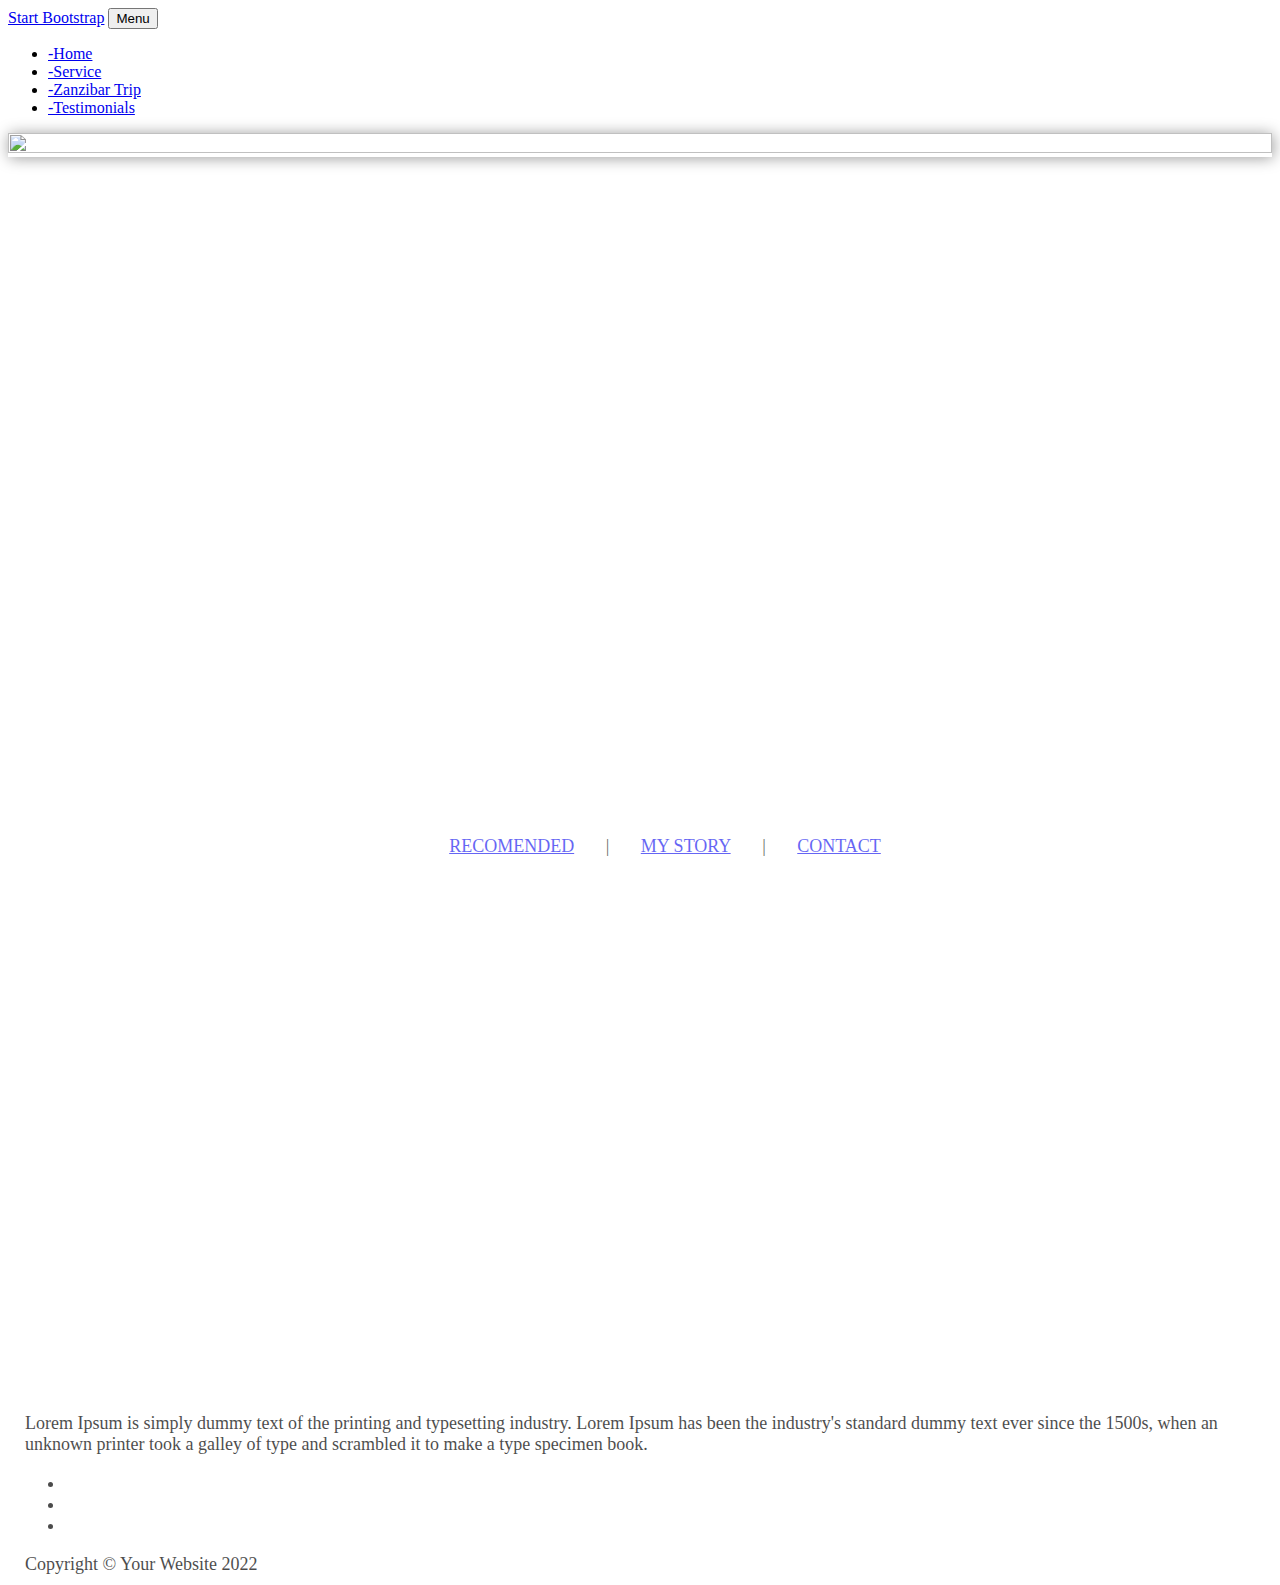
==== index.html @ cd1282bf "Add files via upload" ====
<!DOCTYPE html>
<html lang="en">
    <head>
        <meta charset="utf-8" />
        <meta name="viewport" content="width=device-width, initial-scale=1, shrink-to-fit=no" />
        <meta name="description" content="" />
        <meta name="author" content="" />
        <title>Clean Blog - Start Bootstrap Theme</title>
        <link rel="icon" type="image/x-icon" href="assets/favicon.ico" />
        <!-- Font Awesome icons (free version)-->
        <script src="https://use.fontawesome.com/releases/v5.15.4/js/all.js" crossorigin="anonymous"></script>
        <!-- Google fonts-->
        <link href="https://fonts.googleapis.com/css?family=Lora:400,700,400italic,700italic" rel="stylesheet" type="text/css" />
        <link href="https://fonts.googleapis.com/css?family=Open+Sans:300italic,400italic,600italic,700italic,800italic,400,300,600,700,800" rel="stylesheet" type="text/css" />
        <!-- Core theme CSS (includes Bootstrap)-->
        <link href="css/styles.css" rel="stylesheet" />
        <link href="style.css" rel="stylesheet" />
    
    </head>
    <body>
        <!-- Navigation-->
        <nav class="navbar navbar-expand-lg navbar-light" id="mainNav">
            <div class="container px-4 px-lg-5">
                <a class="navbar-brand" href="index.html">Start Bootstrap</a>
                <button class="navbar-toggler" type="button" data-bs-toggle="collapse" data-bs-target="#navbarResponsive" aria-controls="navbarResponsive" aria-expanded="false" aria-label="Toggle navigation">
                    Menu
                    <i class="fas fa-bars"></i>
                </button>
                <div class="collapse navbar-collapse" id="navbarResponsive">
                    <ul class="navbar-nav ms-auto py-4 py-lg-0">
                        <li class="nav-item"><a class="nav-link px-lg-3 py-3 py-lg-4" href="#">-Home</a></li>
                        <li class="nav-item"><a class="nav-link px-lg-3 py-3 py-lg-4" href="#">-Service</a></li>
                        <li class="nav-item"><a class="nav-link px-lg-3 py-3 py-lg-4" href="#">-Zanzibar Trip</a></li>
                        <li class="nav-item"><a class="nav-link px-lg-3 py-3 py-lg-4" href="#">-Testimonials</a></li>
                    </ul>
                </div>
            </div>
        </nav>

        
        <!-- Page Header-->
        <header class="masthead" style="background-image: url('assets/img/1.jpg')">
            <div class="container position-relative px-12 px-lg-12">
                <div class="row gx-12 gx-lg-12 justify-content-center">
                    <div class="col-md-12 col-lg-12 col-xl-12">
                        <div class="site-heading">
                            <div class="box images-top" style="position: absolute;
                            background-color: #ffffff;
                            left:0;
                            width: 100%;
                            right:0;
                            bottom: 0px;
                            margin:15px;
                            padding:10px;
                            color: rgb(0, 0, 0);
                            font-size: large;
                            opacity: 0.6;">
                                <center><p >
                                    <a class="" href="#">RECOMENDED</a> &nbsp; &nbsp; &nbsp; | &nbsp;  &nbsp;  &nbsp;
                                    <a class="" href="#">MY STORY</a> &nbsp; &nbsp; &nbsp; | &nbsp; &nbsp; &nbsp;
                                    <a class="" href="#">CONTACT</a> 
                                </p></center>
                        </div>
                            <!-- <h1>Clean Blog</h1>
                            <span class="subheading">A Blog Theme by Start Bootstrap</span> -->
                        </div>
                    </div>
                </div>
            </div>
        </header>
        <div class="col-md-12">
            <div class="content">
                <div class="images" >
                    <img src="assets/img/2.jpg">
                    <img src="assets/img/3.jpg">
                    <img src="assets/img/4.jpg">
                    <img src="assets/img/6.jpg">
                    <img src="assets/img/5.jpg">
                </div>
                <div class="box images-top" style="position: absolute;
                background-color: #ffffff;
                left:0;
                right:0;
                bottom: -700px;
                margin:15px;
                padding:10px;
                color: rgb(0, 0, 0);
                font-size: large;
                opacity: 0.7;">
                    <div class="container px-4 px-lg-5">
                        <p>Lorem Ipsum is simply dummy text of the printing and typesetting industry. Lorem Ipsum has been the industry's standard dummy text ever since the 1500s, when an unknown printer took a galley of type and scrambled it to make a type specimen book.</p>
                    </div>
                            <!-- Footer-->
        <footer class="border-top">
            <div class="container px-4 px-lg-5">
                <div class="row gx-4 gx-lg-5 justify-content-center">
                    <div class="col-md-10 col-lg-8 col-xl-7">
                        <ul class="list-inline text-center">
                            <li class="list-inline-item">
                                <a href="#!">
                                    <span class="fa-stack fa-lg">
                                        <i class="fas fa-circle fa-stack-2x"></i>
                                        <i class="fab fa-twitter fa-stack-1x fa-inverse"></i>
                                    </span>
                                </a>
                            </li>
                            <li class="list-inline-item">
                                <a href="#!">
                                    <span class="fa-stack fa-lg">
                                        <i class="fas fa-circle fa-stack-2x"></i>
                                        <i class="fab fa-facebook-f fa-stack-1x fa-inverse"></i>
                                    </span>
                                </a>
                            </li>
                            <li class="list-inline-item">
                                <a href="#!">
                                    <span class="fa-stack fa-lg">
                                        <i class="fas fa-circle fa-stack-2x"></i>
                                        <i class="fab fa-youtube fa-stack-1x fa-inverse"></i>
                                    </span>
                                </a>
                            </li>
                        </ul>
                        <div class="small text-center text-muted fst-italic">Copyright &copy; Your Website 2022</div>
                    </div>
                </div>
            </div>
        </footer>
             
                       </div>
                </div>
              </div>
        </div>
        <!-- Main Content-->
        


        <script>
            var indexValue = 0;
            function slideShow(){
              setTimeout(slideShow, 2500);
              var x;
              const img = document.querySelectorAll("img");
              for(x = 0; x < img.length; x++){
                img[x].style.display = "none";
              }
              indexValue++;
              if(indexValue > img.length){indexValue = 1}
              img[indexValue -1].style.display = "block";
            }
            slideShow();
          </script>
        <!-- Bootstrap core JS-->
        <script src="https://cdn.jsdelivr.net/npm/bootstrap@5.1.3/dist/js/bootstrap.bundle.min.js"></script>
        <!-- Core theme JS-->
        <script src="js/scripts.js"></script>
        
    </body>
</html>
---- style.css ----
.content{
  height: 50%;
  width: 100%;
  overflow: hidden;
  box-shadow: 1px 1px 15px rgba(0,0,0,0.4);
}
.content .images{
  height: 100%;
  width: 100%;
}
.images img{
  height: 100%;
  width: 100%;
}
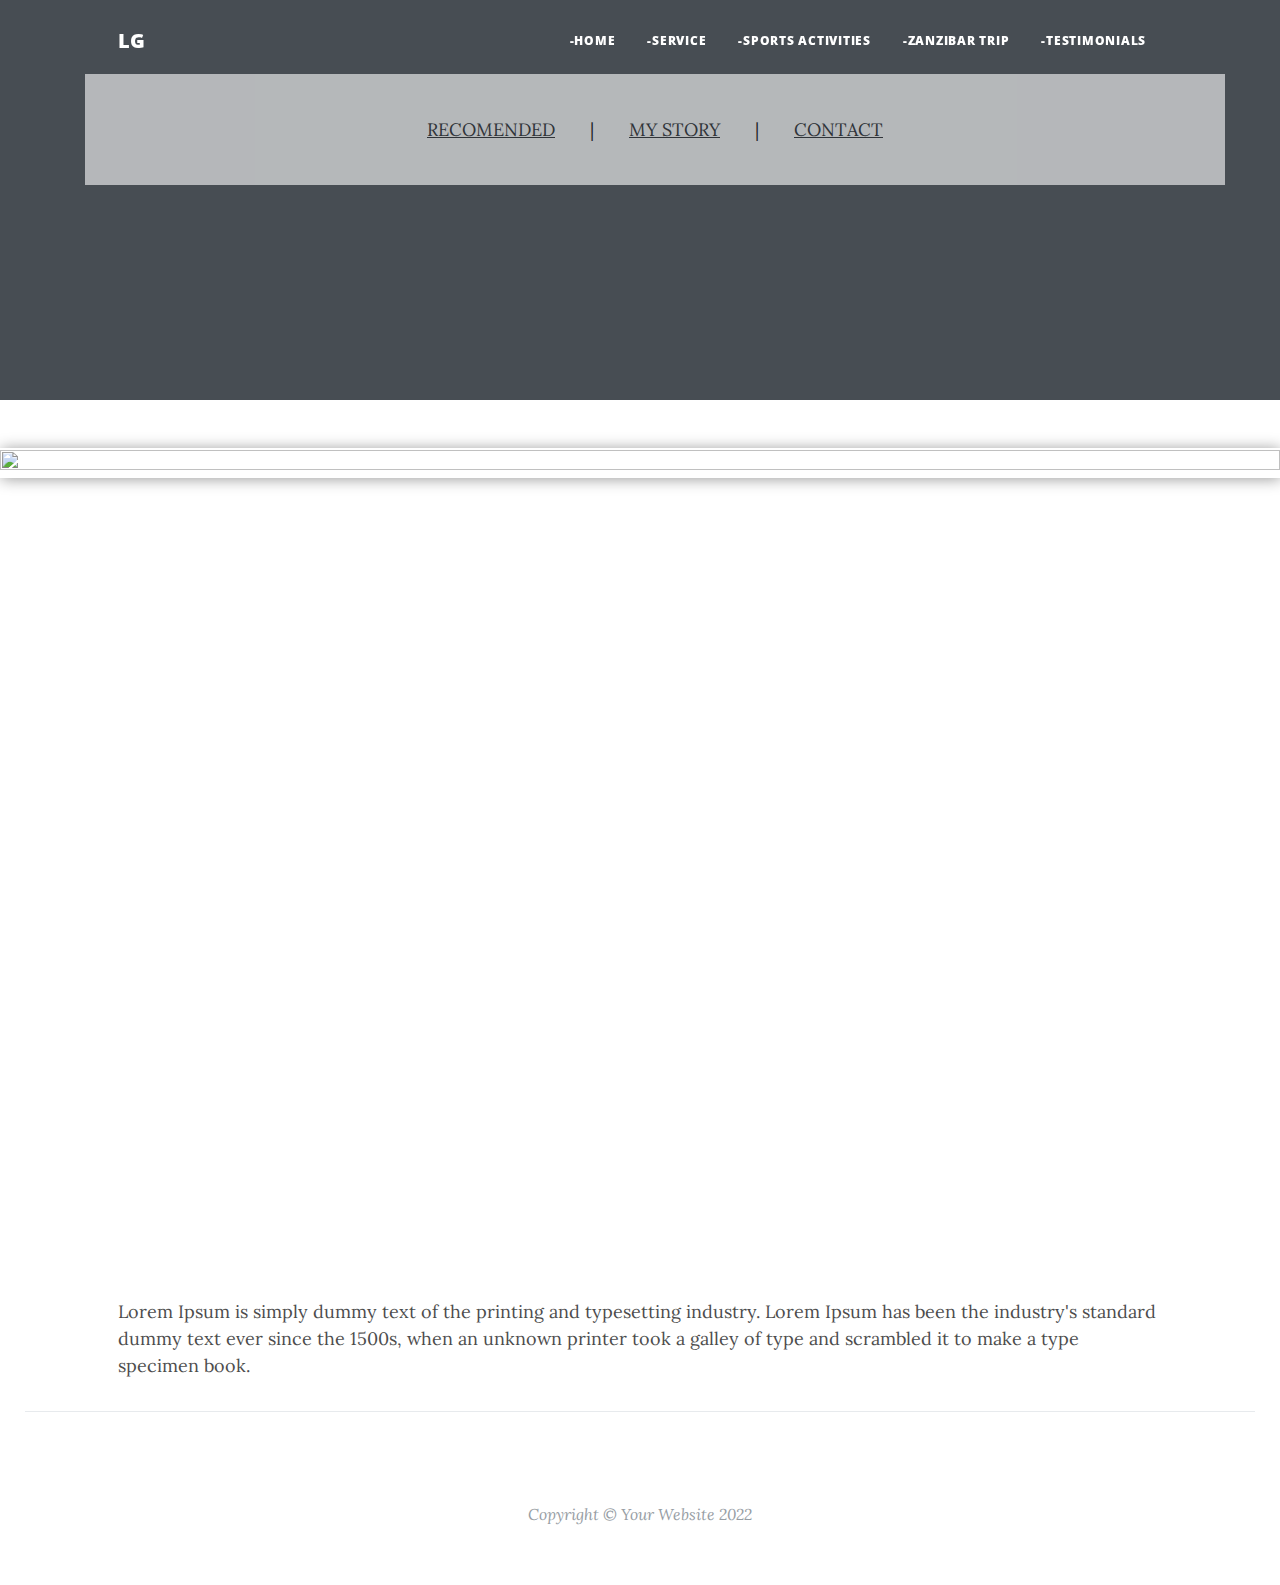
==== commit 95cf3a9a: "ok" ====
--- a/index.html
+++ b/index.html
@@ -5,7 +5,7 @@
         <meta name="viewport" content="width=device-width, initial-scale=1, shrink-to-fit=no" />
         <meta name="description" content="" />
         <meta name="author" content="" />
-        <title>Clean Blog - Start Bootstrap Theme</title>
+        <title>kits</title>
         <link rel="icon" type="image/x-icon" href="assets/favicon.ico" />
         <!-- Font Awesome icons (free version)-->
         <script src="https://use.fontawesome.com/releases/v5.15.4/js/all.js" crossorigin="anonymous"></script>
@@ -21,17 +21,18 @@
         <!-- Navigation-->
         <nav class="navbar navbar-expand-lg navbar-light" id="mainNav">
             <div class="container px-4 px-lg-5">
-                <a class="navbar-brand" href="index.html">Start Bootstrap</a>
+                <a class="navbar-brand" href="index.html">LG</a>
                 <button class="navbar-toggler" type="button" data-bs-toggle="collapse" data-bs-target="#navbarResponsive" aria-controls="navbarResponsive" aria-expanded="false" aria-label="Toggle navigation">
                     Menu
                     <i class="fas fa-bars"></i>
                 </button>
                 <div class="collapse navbar-collapse" id="navbarResponsive">
                     <ul class="navbar-nav ms-auto py-4 py-lg-0">
-                        <li class="nav-item"><a class="nav-link px-lg-3 py-3 py-lg-4" href="#">-Home</a></li>
-                        <li class="nav-item"><a class="nav-link px-lg-3 py-3 py-lg-4" href="#">-Service</a></li>
-                        <li class="nav-item"><a class="nav-link px-lg-3 py-3 py-lg-4" href="#">-Zanzibar Trip</a></li>
-                        <li class="nav-item"><a class="nav-link px-lg-3 py-3 py-lg-4" href="#">-Testimonials</a></li>
+                        <li class="nav-item"><a class="nav-link px-lg-3 py-3 py-lg-4" href="index.html">-Home</a></li>
+                        <li class="nav-item"><a class="nav-link px-lg-3 py-3 py-lg-4" href="service.html">-Service</a></li>
+                        <li class="nav-item"><a class="nav-link px-lg-3 py-3 py-lg-4" href="sport.html">-Sports Activities </a></li>
+                        <li class="nav-item"><a class="nav-link px-lg-3 py-3 py-lg-4" href="zanzibar_trip.html">-Zanzibar Trip</a></li>
+                        <li class="nav-item"><a class="nav-link px-lg-3 py-3 py-lg-4" href="testmonial.html">-Testimonials</a></li>
                     </ul>
                 </div>
             </div>
@@ -57,8 +58,8 @@
                             opacity: 0.6;">
                                 <center><p >
                                     <a class="" href="#">RECOMENDED</a> &nbsp; &nbsp; &nbsp; | &nbsp;  &nbsp;  &nbsp;
-                                    <a class="" href="#">MY STORY</a> &nbsp; &nbsp; &nbsp; | &nbsp; &nbsp; &nbsp;
-                                    <a class="" href="#">CONTACT</a> 
+                                    <a class="" href="mystory.html">MY STORY</a> &nbsp; &nbsp; &nbsp; | &nbsp; &nbsp; &nbsp;
+                                    <a class="" href="contact.html">CONTACT</a> 
                                 </p></center>
                         </div>
                             <!-- <h1>Clean Blog</h1>
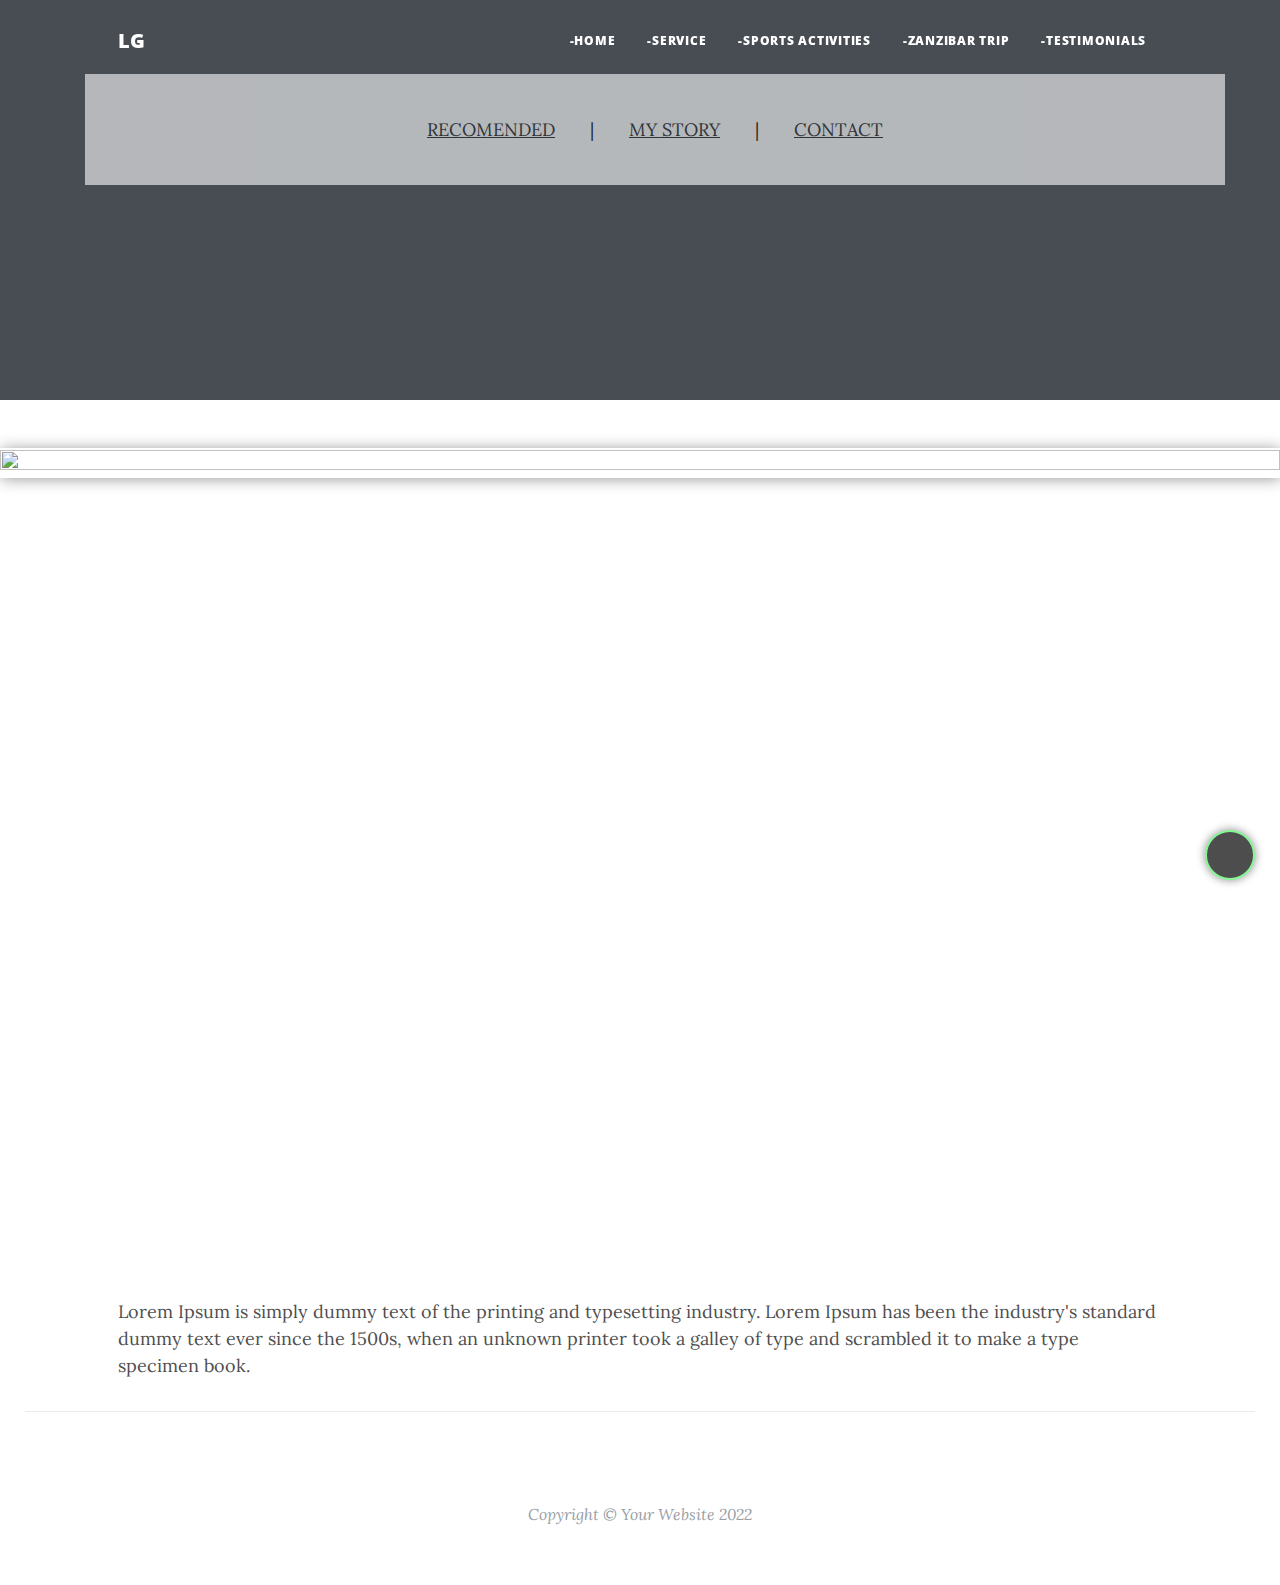
==== commit 5fd3dd4c: "new change" ====
--- a/index.html
+++ b/index.html
@@ -14,6 +14,7 @@
         <link href="https://fonts.googleapis.com/css?family=Open+Sans:300italic,400italic,600italic,700italic,800italic,400,300,600,700,800" rel="stylesheet" type="text/css" />
         <!-- Core theme CSS (includes Bootstrap)-->
         <link href="css/styles.css" rel="stylesheet" />
+        <link href="css/whatsapp.css" rel="stylesheet" />
         <link href="style.css" rel="stylesheet" />
     
     </head>
@@ -122,6 +123,10 @@
                                 </a>
                             </li>
                         </ul>
+                           
+                       <div class="whatsapp-cta-container">
+                        <a href="https://api.whatsapp.com/send?phone=255772668188" target="_blank"><i class="fab fa-whatsapp"></i></a>
+                    </div>
                         <div class="small text-center text-muted fst-italic">Copyright &copy; Your Website 2022</div>
                     </div>
                 </div>
--- a/css/whatsapp.css
+++ b/css/whatsapp.css
@@ -0,0 +1,34 @@
+
+.whatsapp-cta-container {
+    position: fixed;
+    bottom: 20px;
+    right: 25px;
+}
+
+.whatsapp-cta-container * {
+    margin: 0;
+    padding: 0;
+    box-sizing: border-box;
+}
+
+.whatsapp-cta-container a {
+    position: relative;
+    text-decoration: none;
+    font-size: 25px;
+    color: #50f366;
+    display: inline-flex;
+    height: 50px;
+    width: 50px;
+    border-radius: 50%;
+    align-items: center;
+    justify-content: center;
+    background: rgb(0, 0, 0);
+    box-shadow: 0 0 10px #000a;
+    border: 2px solid #50f366;
+    z-index: 9999;
+    transition: 0.3s;
+}
+
+.whatsapp-cta-container a:hover {
+    transform: scale(1.1) translate(-2px, -3px) rotateZ(-10deg);
+}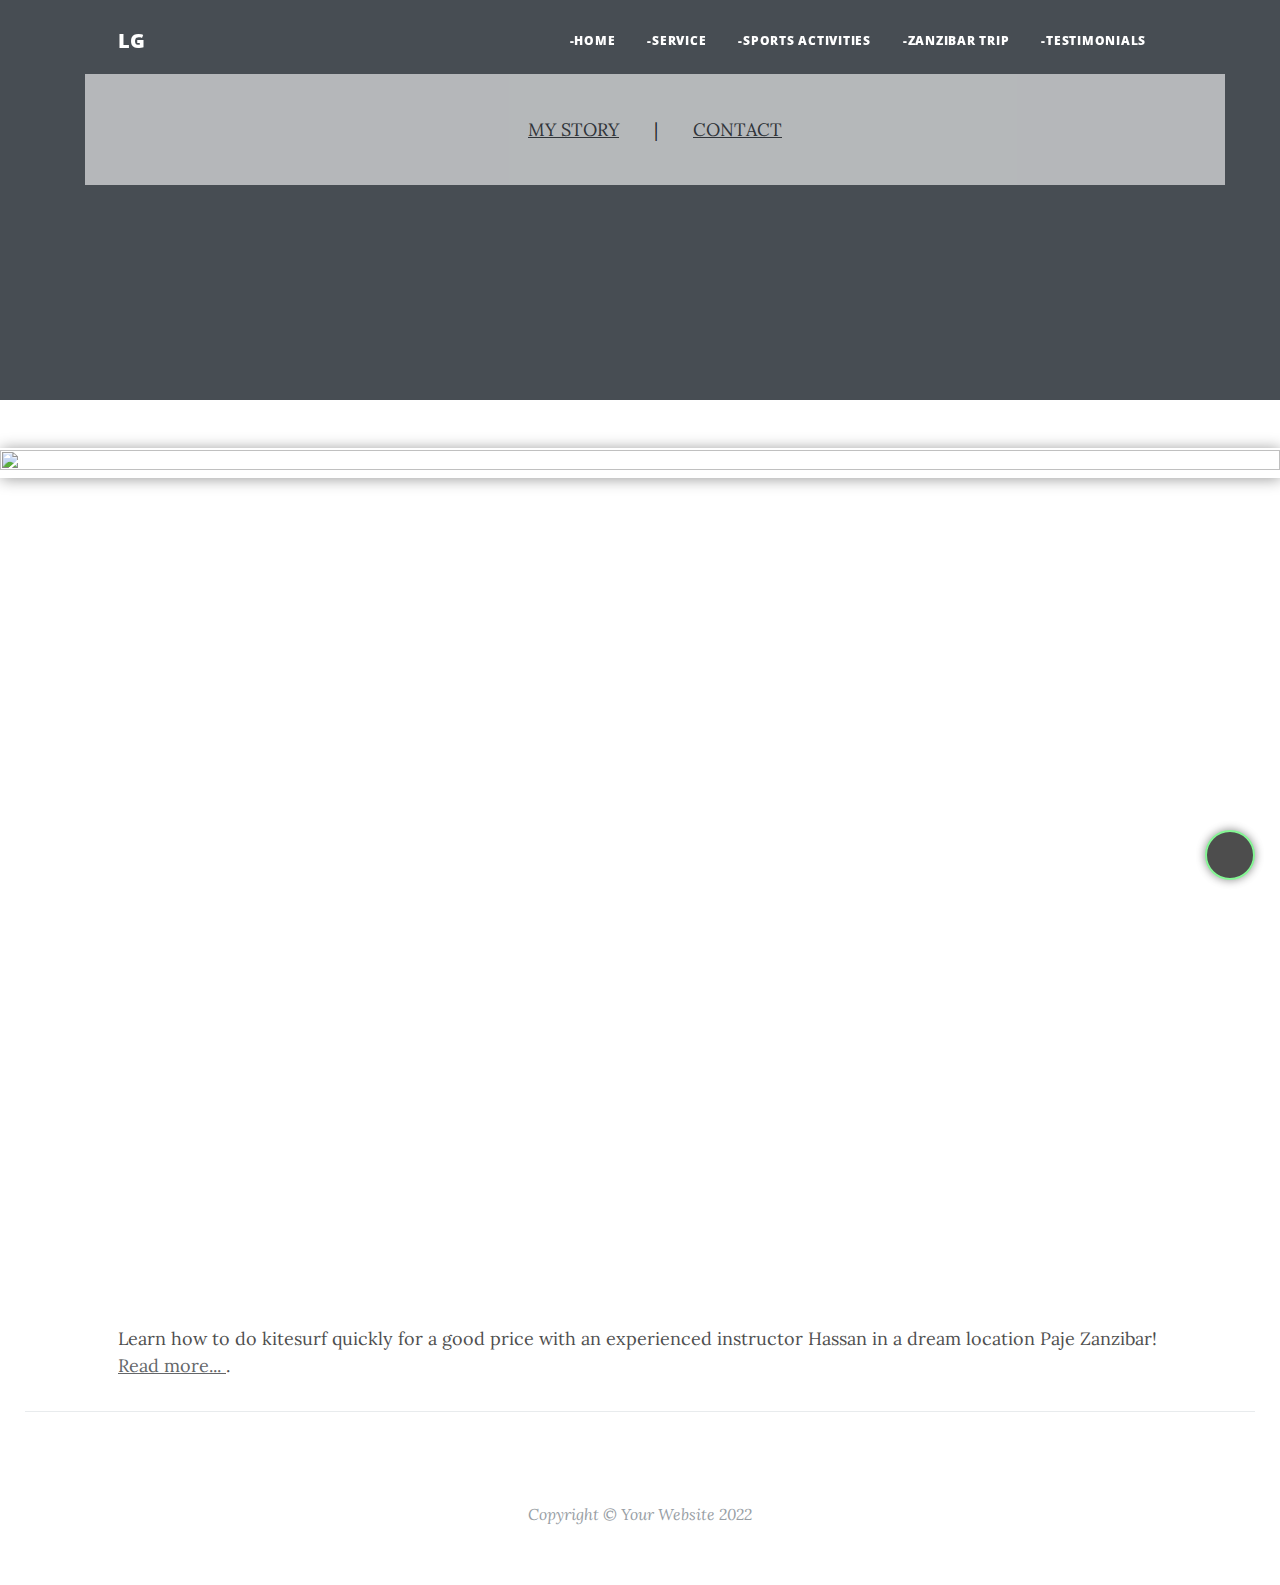
==== commit ec155d87: "new" ====
--- a/index.html
+++ b/index.html
@@ -58,8 +58,7 @@
                             font-size: large;
                             opacity: 0.6;">
                                 <center><p >
-                                    <a class="" href="#">RECOMENDED</a> &nbsp; &nbsp; &nbsp; | &nbsp;  &nbsp;  &nbsp;
-                                    <a class="" href="mystory.html">MY STORY</a> &nbsp; &nbsp; &nbsp; | &nbsp; &nbsp; &nbsp;
+                                     <a class="" href="mystory.html">MY STORY</a> &nbsp; &nbsp; &nbsp; | &nbsp; &nbsp; &nbsp;
                                     <a class="" href="contact.html">CONTACT</a> 
                                 </p></center>
                         </div>
@@ -73,11 +72,16 @@
         <div class="col-md-12">
             <div class="content">
                 <div class="images" >
+                    <img src="assets/img/1.jpg">
                     <img src="assets/img/2.jpg">
                     <img src="assets/img/3.jpg">
                     <img src="assets/img/4.jpg">
                     <img src="assets/img/6.jpg">
+                    <img src="assets/img/11.jpg">
                     <img src="assets/img/5.jpg">
+                    <img src="assets/img/12.jpg">
+                    <img src="assets/img/13.jpg">
+                    <img src="assets/img/14.jpg">
                 </div>
                 <div class="box images-top" style="position: absolute;
                 background-color: #ffffff;
@@ -90,7 +94,9 @@
                 font-size: large;
                 opacity: 0.7;">
                     <div class="container px-4 px-lg-5">
-                        <p>Lorem Ipsum is simply dummy text of the printing and typesetting industry. Lorem Ipsum has been the industry's standard dummy text ever since the 1500s, when an unknown printer took a galley of type and scrambled it to make a type specimen book.</p>
+                        <p>Learn how to do kitesurf quickly for a good price with an experienced instructor Hassan in a dream location Paje Zanzibar!
+
+                           <a href="service.html">Read more... </a> .</p>
                     </div>
                             <!-- Footer-->
         <footer class="border-top">
@@ -125,7 +131,7 @@
                         </ul>
                            
                        <div class="whatsapp-cta-container">
-                        <a href="https://api.whatsapp.com/send?phone=255772668188" target="_blank"><i class="fab fa-whatsapp"></i></a>
+                        <a href="https://api.whatsapp.com/send?phone=255772668188" target="_blank"><i class="fab fa-whatsapp" data-toggle="tooltip" data-placement="bottom" title="Tooltip on bottom"></i></a>
                     </div>
                         <div class="small text-center text-muted fst-italic">Copyright &copy; Your Website 2022</div>
                     </div>
